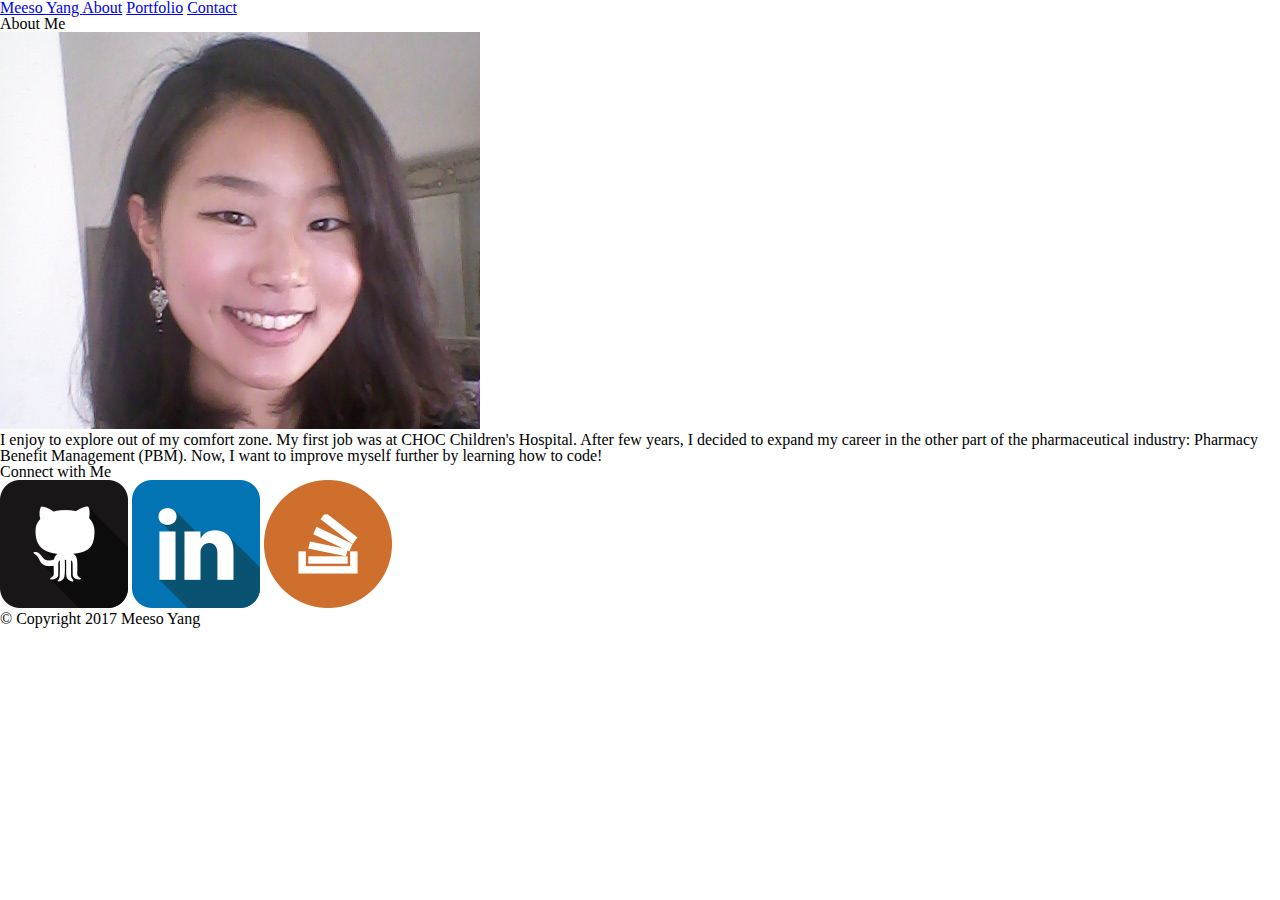
==== index.html @ 273d6c1e "file updates" ====
<!DOCTYPE html>
<html lang="en-us">
<head>
	<meta charset="UTF-8">
	<title>Meeso's Portfolio!</title>
	<link rel="stylesheet" type="text/css" href="assets/css/reset.css">
	<link rel="stylesheet" type="text/css" href="assets/css/style.css">
</head>
<body>
	<!-- Navigation Bar -->
	<header id="master__header">
		<div class="header__container">
			<a href="index.html" id="logo">Meeso Yang
				<a href="index.html">About</a>
				<a href="portfolio.html">Portfolio</a>
				<a href="contact.html">Contact</a>
			</nav>
		</div>
	</header>

	<!-- Main Content & Panel -->
	<div id="main__content" class="container">
		<section class="main-bio__container">
			<h1>About Me</h1>
			
			<img src="assets/images/profile.jpg" class="content__profile__image" alt="Profile Image">

			<p>I enjoy to explore out of my comfort zone. My first job was at CHOC Children's Hospital. After few years, I decided to expand my career in the other part of the pharmaceutical industry: Pharmacy Benefit Management (PBM). Now, I want to improve myself further by learning how to code!</p>
		</section>
		
		<!-- Sidebar/Panel -->
		<section class="aside__container">
			<h3>Connect with Me</h3>

			<div class="aside__social__links">
				<a href="https://github.com/"><img src="assets/images/github.png" class="social__github" target="_blank" alt="Github"></a>
				<a href="https://www.linkedin.com/"><img src="assets/images/linkedin.png" class="linkedin" target="_blank" alt="Linkedin"></a>
				<a href="https://stackoverflow.com/"><img src="assets/images/sof.png" class="stackoverflow" target="_blank" alt="Stackoverflow"></a>
			</div>
		</section>
	</div>

	<!-- Footer -->
	<footer>
		<div class="footer__container">
			© Copyright 2017 Meeso Yang
		</div>
	</footer>

</body>
</html>
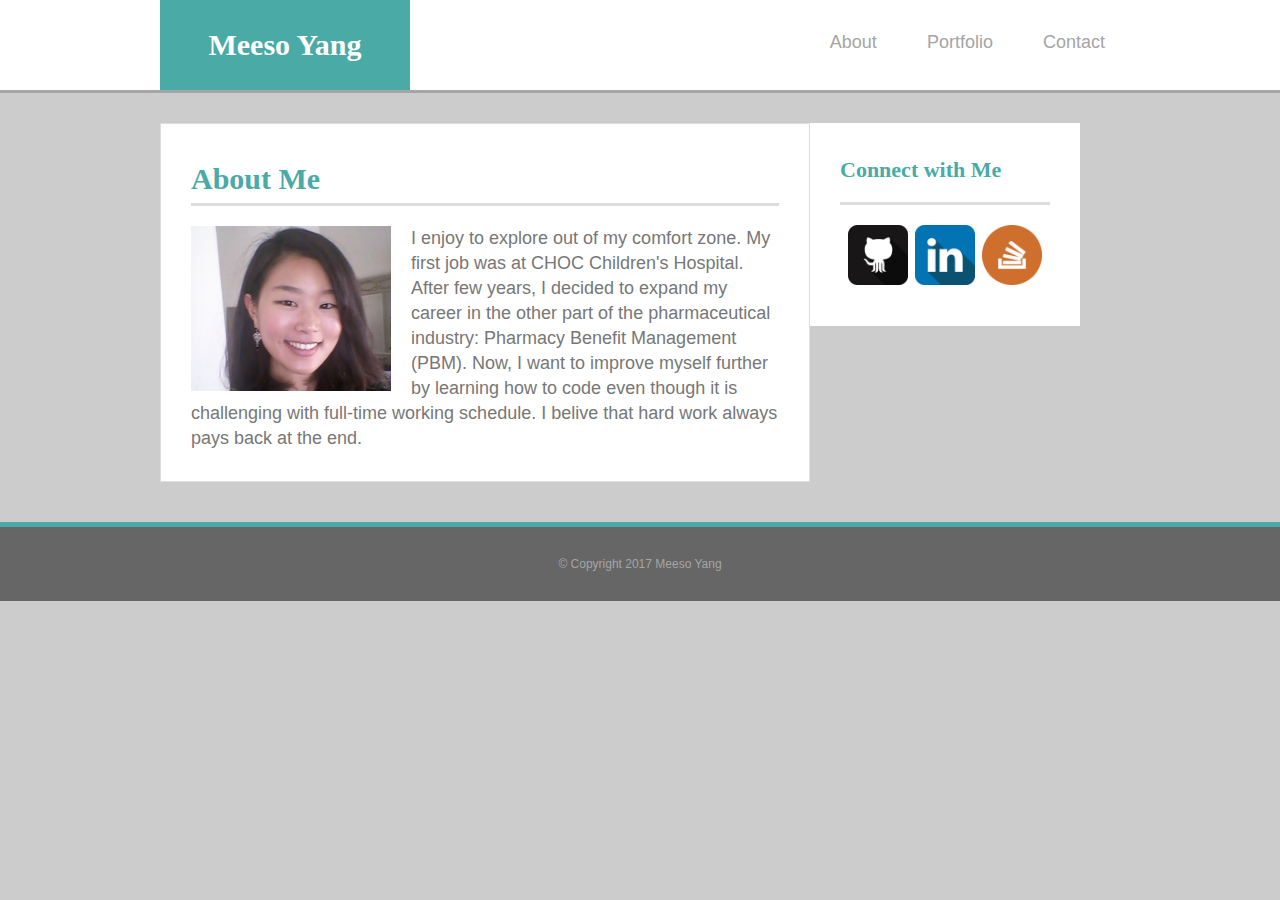
==== commit c1309320: "more update" ====
--- a/index.html
+++ b/index.html
@@ -2,6 +2,7 @@
 <html lang="en-us">
 <head>
 	<meta charset="UTF-8">
+	<meta name="viewpoint" content="width=device-width, initial-scale=1">
 	<title>Meeso's Portfolio!</title>
 	<link rel="stylesheet" type="text/css" href="assets/css/reset.css">
 	<link rel="stylesheet" type="text/css" href="assets/css/style.css">
@@ -9,8 +10,9 @@
 <body>
 	<!-- Navigation Bar -->
 	<header id="master__header">
-		<div class="header__container">
-			<a href="index.html" id="logo">Meeso Yang
+		<div class="container">
+			<a href="index.html" id="logo">Meeso Yang</a>
+			<nav>
 				<a href="index.html">About</a>
 				<a href="portfolio.html">Portfolio</a>
 				<a href="contact.html">Contact</a>
@@ -25,12 +27,12 @@
 			
 			<img src="assets/images/profile.jpg" class="content__profile__image" alt="Profile Image">
 
-			<p>I enjoy to explore out of my comfort zone. My first job was at CHOC Children's Hospital. After few years, I decided to expand my career in the other part of the pharmaceutical industry: Pharmacy Benefit Management (PBM). Now, I want to improve myself further by learning how to code!</p>
+			<p>I enjoy to explore out of my comfort zone. My first job was at CHOC Children's Hospital. After few years, I decided to expand my career in the other part of the pharmaceutical industry: Pharmacy Benefit Management (PBM). Now, I want to improve myself further by learning how to code even though it is challenging with full-time working schedule. I belive that hard work always pays back at the end.</p>
 		</section>
 		
 		<!-- Sidebar/Panel -->
-		<section class="aside__container">
-			<h3>Connect with Me</h3>
+		<section class="aside">
+			<h2>Connect with Me</h2>
 
 			<div class="aside__social__links">
 				<a href="https://github.com/"><img src="assets/images/github.png" class="social__github" target="_blank" alt="Github"></a>
@@ -42,7 +44,7 @@
 
 	<!-- Footer -->
 	<footer>
-		<div class="footer__container">
+		<div class="container">
 			© Copyright 2017 Meeso Yang
 		</div>
 	</footer>
--- a/assets/css/style.css
+++ b/assets/css/style.css
@@ -0,0 +1,241 @@
+/* !Note for Assignment! I was unable to make automatic gab between main content section and sidebar. */
+/* !Note for Assignment! I was unable to find how to make this website alive on internet. */
+/* Q's: In Google Chrome, how can we see the layout change when it is viewed in different mobile devices? */
+
+* {
+	box-sizing: border-box;
+}
+
+
+body{
+	font-family: 'Arial', 'Helvetica Neue', Helvetica, sans-serif;
+	font-size: 18px;
+	color: #777;
+	line-height: 34px;
+	background-color: #cccccc;
+}
+
+.container {
+	width: 100%;
+	max-width: 960px;
+	margin: 0 auto;
+	clear: both;
+}
+
+h1, h2, h3 {
+	font-family: 'Georgia', Times, Times New Roman, serif;
+ 	margin-bottom: 20px;
+ 	font-weight: 700;
+ 	color: #4aaaa5
+}
+
+h1 {
+	font-size: 30px;
+	line-height: 49px;
+	border-bottom: 3px solid #ddd;
+}
+
+h2, h3 {
+	font-size: 22px;
+}
+
+/* Navigation Bar */
+/* Header or Logo */
+
+#master__header {
+	position: static;
+	z-index: 999;
+	width: 100%;
+	margin: 0 0 30px;
+	overflow: auto;
+	color: #ddd;
+	background-color: #ffffff;
+	border-bottom: 3px solid #a5a5a5;
+}
+
+#logo {
+	float: left;
+  	width: 250px;
+  	height: 90px;
+	font-family: 'Georgia', Times, Times New Roman, serif;
+	font-size: 30px;
+	line-height: 90px;
+	text-align: center;
+	font-weight: 700;	
+	color: #ffffff;
+	background-color: #4aaaa5;
+	text-decoration: none;
+}
+
+/* Navigation Menu Bar */
+
+nav {
+	float: right;
+	margin-top: 25px;
+}
+
+nav a {
+	display: inline-block;
+	padding: 0px 15px 0px 15px;
+	line-height: 18px;
+	margin-left: 15px;
+	color: #a5a5a5;
+	text-decoration: none;
+}
+
+/* Section for Footer */
+
+footer {
+	clear: both;
+	padding: 20px;
+	font-size: 12px;
+	color: #a5a5a5;
+	text-align: center;
+	background: #666;
+  	border-top: 5px solid #4aaaa5;
+}
+
+/* Section for Panel or sidebar */
+
+.aside {
+	background-color: #fff;
+	float: left;
+	width: 100%;
+	max-width: 270px;
+	padding: 30px;
+	margin: 10px 0 20px 0
+  	border: 1px solid #ddd;
+}
+
+h2 {
+	padding-bottom: 15px;
+	border-bottom: 3px solid #ddd;
+}
+
+.aside__social__links img {
+	width: 60px;
+	height: 60px;
+	margin-right: 2px;
+}
+
+.social__github {
+	margin-left: 8px;
+}
+
+/* Page for Main Bio */
+
+.main-bio__container {
+	float: left;
+	overflow: auto;
+	width: 100%;
+	max-width: 650px;
+	padding: 30px;
+	margin-bottom: 40px;
+	background-color: #fff;
+	border: 1px solid #ddd;
+}
+
+.content__profile__image {
+	float: left;
+	width: 200px;
+	height: auto;
+	margin: 0 20px 5px 0;
+}
+
+p {
+	line-height: 25px;
+}
+
+/* Page for Portfolio Work */
+
+.work__container {
+	float: left;
+	overflow: auto;
+	width: 100%;
+	max-width: 650px;
+	padding: 30px;
+	margin-bottom: 40px;
+	background-color: #fff;
+	border: 1px solid #ddd;
+}
+
+.work {
+  position: relative;
+  float: left;
+  width: 274px;
+  margin: 20px 0 25px;
+  overflow: auto;
+}
+
+.work img {
+  width: 100%;
+  max-width: 260px;
+  height: 150px;
+  border: 0 none;
+  opacity: 0.8;
+}
+
+.work h3 {
+	position: absolute;
+  	bottom: 20px;
+ 	width: 100%;
+ 	max-width: 260px;
+  	padding: 5px;
+  	color: #fff;
+  	background-color: #4aaaa5;
+  	text-align: center;
+}
+
+/* Page for Contact */
+.contact__container {
+	float: left;
+	width: 100%;
+	max-width: 650px;
+	padding: 30px;
+	margin-bottom: 40px;
+	background-color: #fff;
+	border: 1px solid #ddd;
+}
+
+#contact-form ul {
+  margin-bottom: 20px;
+}
+
+#contact-form li {
+  margin-bottom: 10px;
+}
+
+label,
+input[type=text],
+input[type=email],
+textarea {
+  display: block;
+  width: 100%;
+}
+
+input[type=text],
+input[type=email],
+textarea {
+  height: 35px;
+  padding: 0 10px;
+  font-size: 14px;
+  border: 1px solid #ddd;
+}
+
+textarea {
+  height: 200px;
+}
+
+input[type=submit] {
+  padding: 10px 20px;
+  font-size: 18px;
+  color: #fff;
+  cursor: pointer;
+  background: #4aaaa5;
+  border: 0 none;
+}
+
+/* Mobile Responsive Web */
+@media screen and (max-width: 640px) {
+
+}
